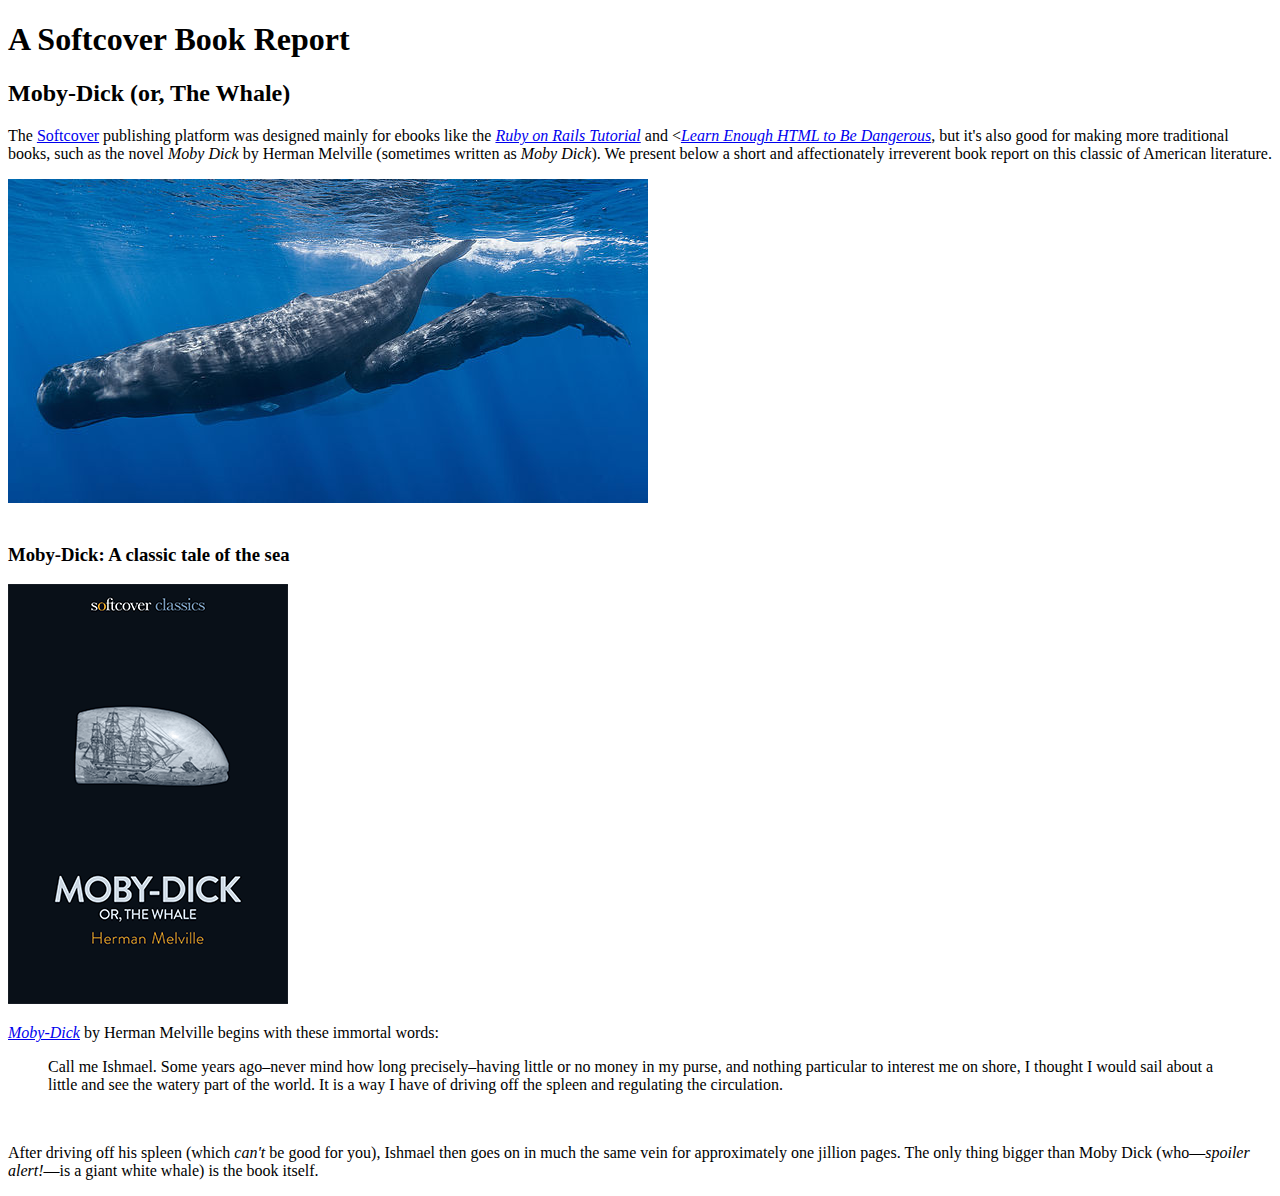
==== moby_dick.html @ f18a7d5c "Add header, div, span, and moby_dick.html" ====
<!DOCTYPE html>
<html lang="en" dir="ltr">
  <head>
    <title>Moby Dick</title>
    <meta charset="utf-8">
  </head>
  <body>

    <!-- Much here to be styled, will do so in the last section -->
    <header>
      <h1>A Softcover Book Report</h1>
      <h2>Moby-Dick (or, The Whale)</h2>
    </header>

    <div>
      <p>
        The <a href="https://www.softcover.io/">Softcover</a> publishing platform was designed mainly for ebooks like the <a href="https://railstutorial.org/book"><em>Ruby on Rails Tutorial</em></a> and <<a href="https://learnenough.com/html"><em>Learn Enough HTML to Be Dangerous</em></a>, but it's also good for making more traditional books, such as the novel <em>Moby Dick</em> by Herman Melville (sometimes written as <em>Moby Dick</em>). We present below a short and affectionately irreverent book report on this classic of American literature.
      </p>
    </div>

    ​<a href="https://commons.wikimedia.org/wiki/File:Sperm_whale_pod.jpg">
      ​<img src="images/sperm_whales.jpg">
​    </a>

    <div>

      ​<h3>Moby-Dick: A classic tale of the sea</h3>

      ​<a href="https://www.softcover.io/read/6070fb03/moby-dick" target="_blank" rel="noopener">
        ​<img src="images/moby_dick.png" alt="Moby Dick">
      ​</a>

      ​<p>
        <a href="https://www.softcover.io/read/6070fb03/moby-dick"
        ​target="_blank" rel="noopener"><em>Moby-Dick</em></a> by Herman Melville begins with these immortal words:
      ​</p>

      <blockquote>
      <span>Call me Ishmael.</span> Some years ago–never mind how long precisely–having little or no money in my purse, and nothing
       ​ particular to interest me on shore, I thought I would sail about a little and see the watery part of the world. It is a way I have of driving off the spleen and regulating the circulation.
      </blockquote>

      ​<p>
      ​After driving off his spleen (which <em>can't</em> be good for you),
      ​ Ishmael then goes on in much the same vein for approximately one jillion pages. The only thing bigger than Moby Dick (who—<em>spoiler
      ​ alert!</em>—is a giant white whale) is the book itself.
      </p>
    </div>

  </body>
</html>
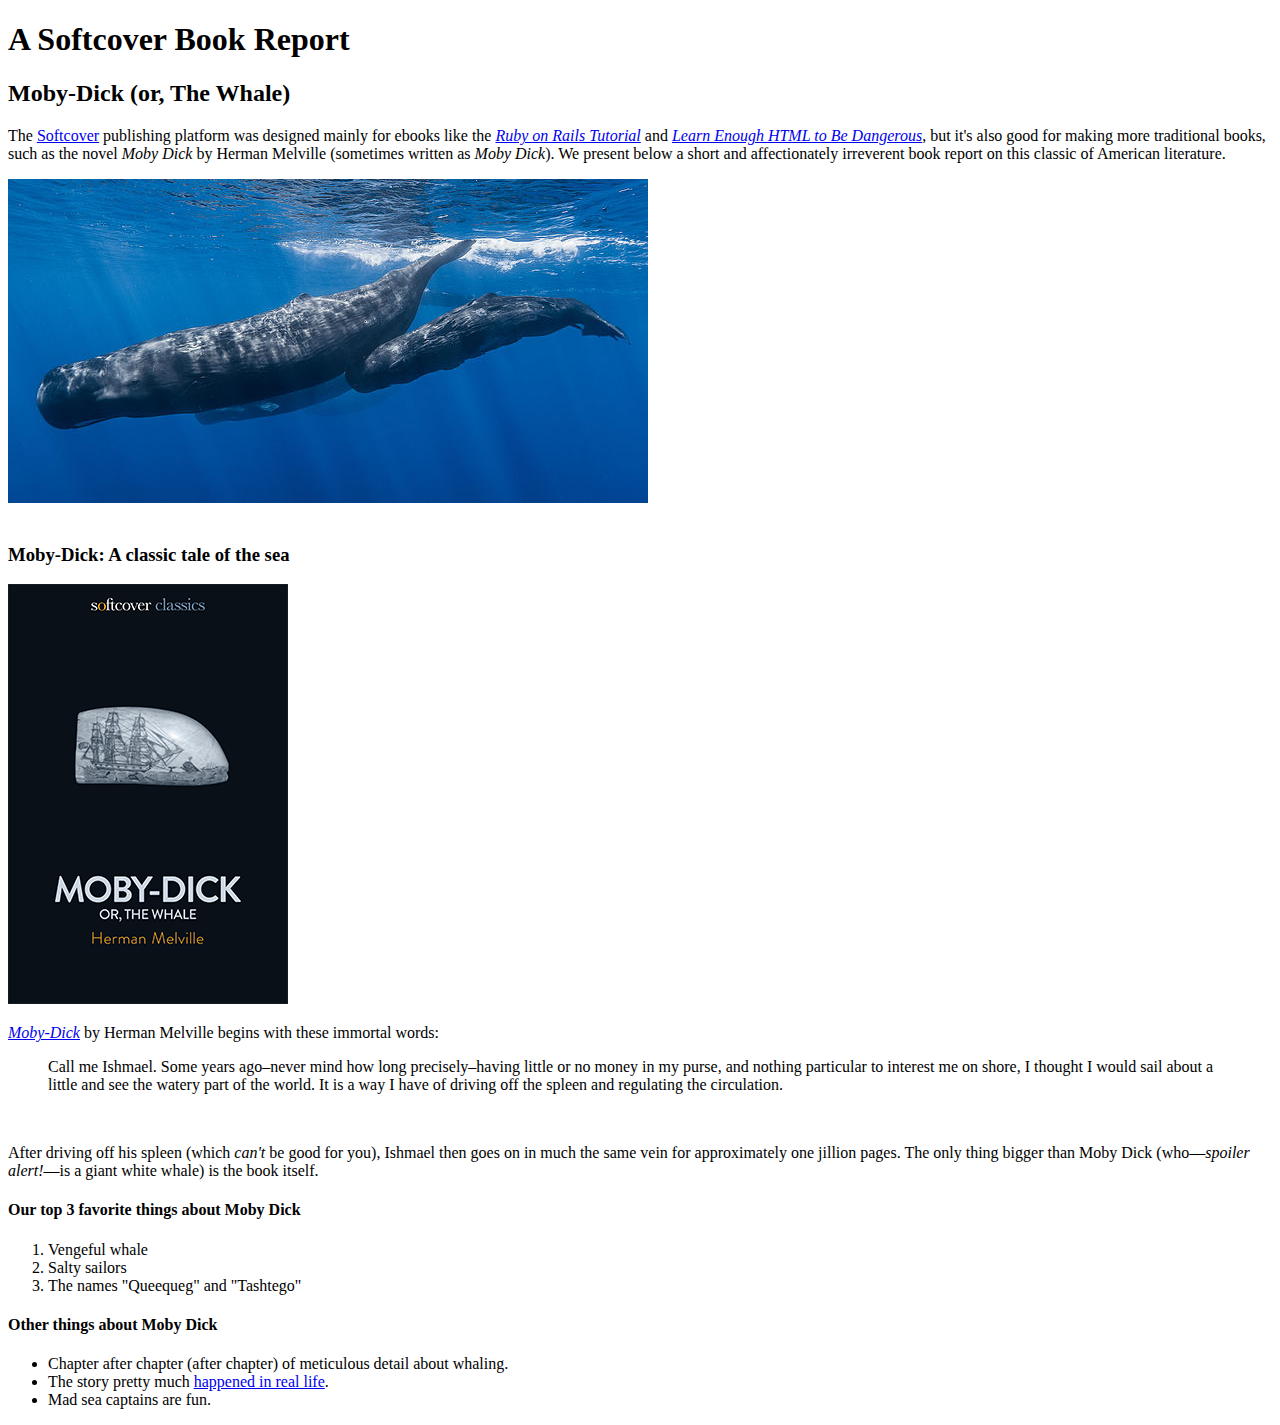
==== commit f5ea6f12: "Add lists" ====
--- a/moby_dick.html
+++ b/moby_dick.html
@@ -14,7 +14,7 @@
 
     <div>
       <p>
-        The <a href="https://www.softcover.io/">Softcover</a> publishing platform was designed mainly for ebooks like the <a href="https://railstutorial.org/book"><em>Ruby on Rails Tutorial</em></a> and <<a href="https://learnenough.com/html"><em>Learn Enough HTML to Be Dangerous</em></a>, but it's also good for making more traditional books, such as the novel <em>Moby Dick</em> by Herman Melville (sometimes written as <em>Moby Dick</em>). We present below a short and affectionately irreverent book report on this classic of American literature.
+        The <a href="https://www.softcover.io/">Softcover</a> publishing platform was designed mainly for ebooks like the <a href="https://railstutorial.org/book"><em>Ruby on Rails Tutorial</em></a> and <a href="https://learnenough.com/html"><em>Learn Enough HTML to Be Dangerous</em></a>, but it's also good for making more traditional books, such as the novel <em>Moby Dick</em> by Herman Melville (sometimes written as <em>Moby Dick</em>). We present below a short and affectionately irreverent book report on this classic of American literature.
       </p>
     </div>
 
@@ -45,6 +45,26 @@
       ​ Ishmael then goes on in much the same vein for approximately one jillion pages. The only thing bigger than Moby Dick (who—<em>spoiler
       ​ alert!</em>—is a giant white whale) is the book itself.
       </p>
+
+      <h4>Our top 3 favorite things about Moby Dick</h4>
+
+      <ol>
+        <li>Vengeful whale</li>
+        <li>Salty sailors</li>
+        <li>The names "Queequeg" and "Tashtego"</li>
+      </ol>
+
+      <h4>Other things about Moby Dick</h4>
+
+      <ul>
+      <li>Chapter after chapter (after chapter) of meticulous detail about whaling.</li>
+      <li>
+        The story pretty much <a href="https://en.wikipedia.org/wiki/Essex_(whaleship)" target="_blank" rel="noopener">happened in real life</a>.
+      </li>
+      <li>Mad sea captains are fun.</li>
+      </ul>
+
+
     </div>
 
   </body>
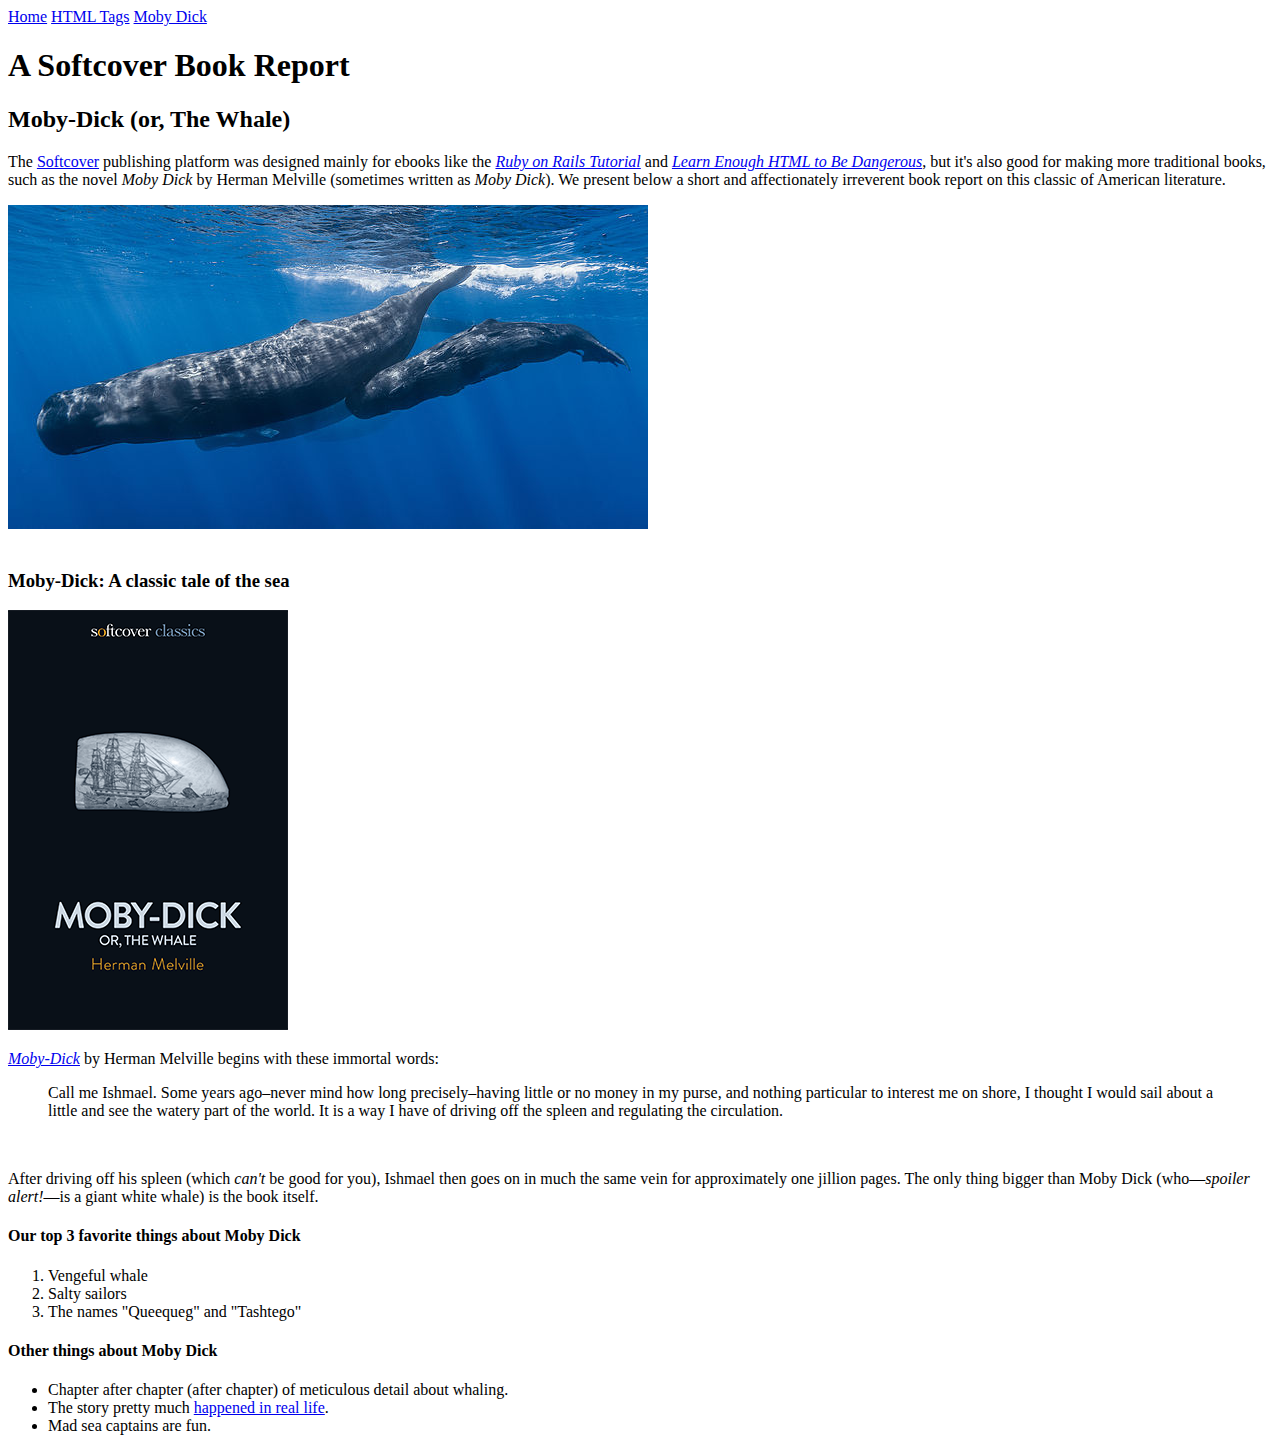
==== commit 88d8d8f5: "Add internal links in a navigation menu" ====
--- a/moby_dick.html
+++ b/moby_dick.html
@@ -5,6 +5,12 @@
     <meta charset="utf-8">
   </head>
   <body>
+
+    <div>
+      <a href="index.html">Home</a>
+      <a href="tags.html">HTML Tags</a>
+      <a href="moby_dick.html">Moby Dick</a>
+    </div>
 
     <!-- Much here to be styled, will do so in the last section -->
     <header>
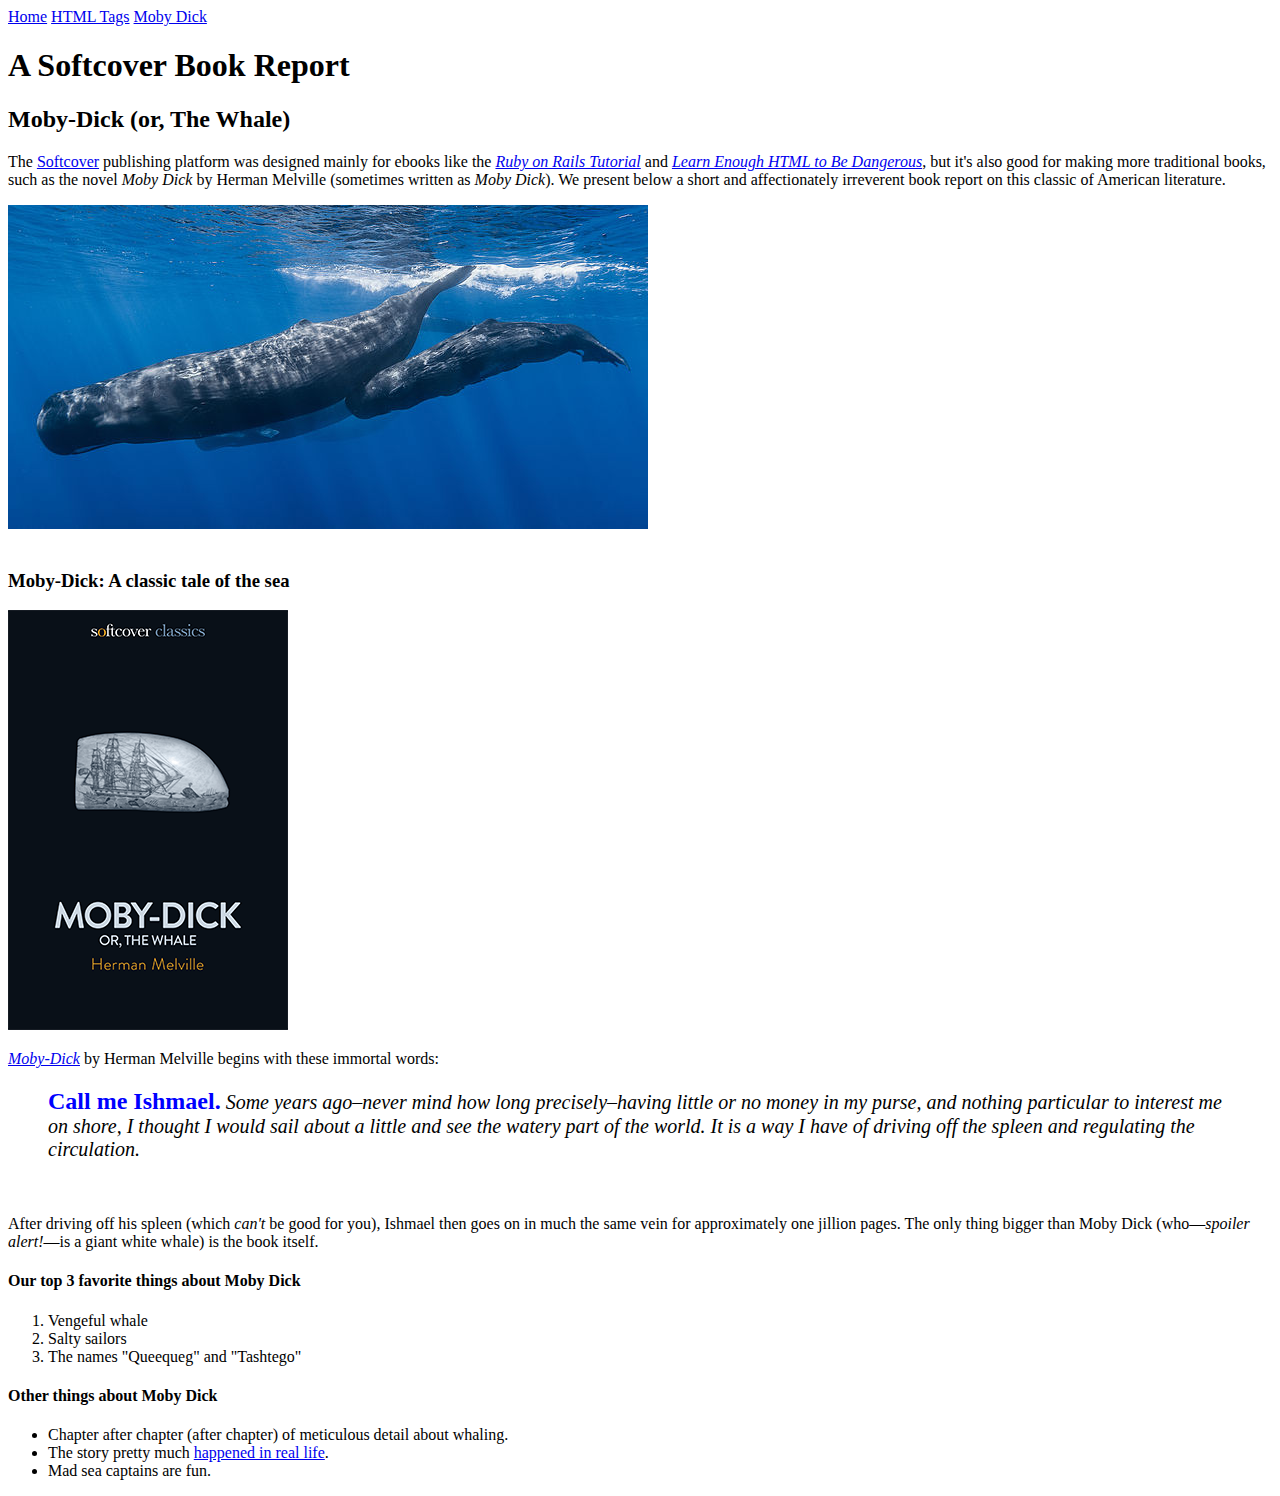
==== commit abe3e1e9: "Begin inline styles" ====
--- a/moby_dick.html
+++ b/moby_dick.html
@@ -41,8 +41,8 @@
         ​target="_blank" rel="noopener"><em>Moby-Dick</em></a> by Herman Melville begins with these immortal words:
       ​</p>
 
-      <blockquote>
-      <span>Call me Ishmael.</span> Some years ago–never mind how long precisely–having little or no money in my purse, and nothing
+      <blockquote style="font-style: italic; font-size: 20px;">
+      <span style="font-style: normal; font-size: 24px; font-weight: bold; color: #0000ff">Call me Ishmael.</span> Some years ago–never mind how long precisely–having little or no money in my purse, and nothing
        ​ particular to interest me on shore, I thought I would sail about a little and see the watery part of the world. It is a way I have of driving off the spleen and regulating the circulation.
       </blockquote>
 
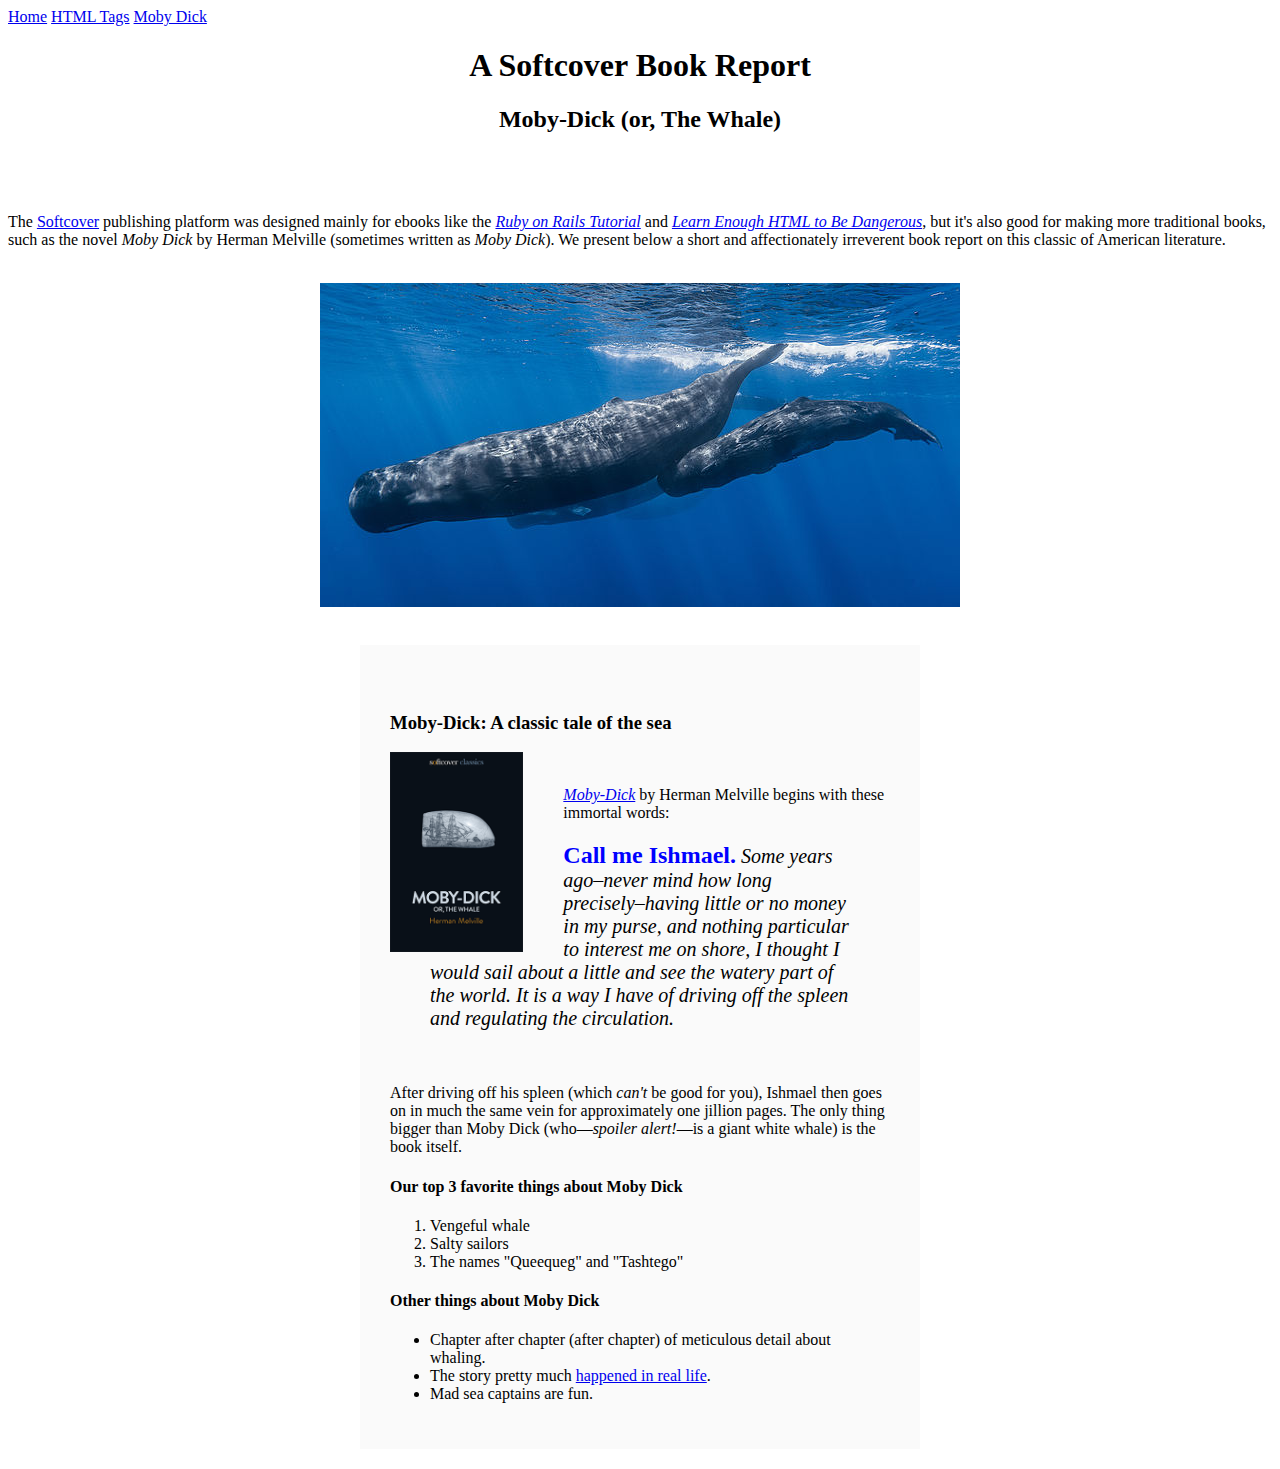
==== commit 89f8516f: "Add basic styling in each tag" ====
--- a/moby_dick.html
+++ b/moby_dick.html
@@ -13,9 +13,9 @@
     </div>
 
     <!-- Much here to be styled, will do so in the last section -->
-    <header>
-      <h1>A Softcover Book Report</h1>
-      <h2>Moby-Dick (or, The Whale)</h2>
+    <header style="text-align: center; margin: 0 0 80px">
+      <h1 style="text-align: center;">A Softcover Book Report</h1>
+      <h2 style="text-align: center;">Moby-Dick (or, The Whale)</h2>
     </header>
 
     <div>
@@ -25,15 +25,15 @@
     </div>
 
     ​<a href="https://commons.wikimedia.org/wiki/File:Sperm_whale_pod.jpg">
-      ​<img src="images/sperm_whales.jpg">
+      ​<img src="images/sperm_whales.jpg" style="display: block; margin: 0 auto;">
 ​    </a>
 
-    <div>
+    <div style="width: 500px; margin: 20px auto; padding: 30px; background-color: #fafafa">
 
       ​<h3>Moby-Dick: A classic tale of the sea</h3>
 
       ​<a href="https://www.softcover.io/read/6070fb03/moby-dick" target="_blank" rel="noopener">
-        ​<img src="images/moby_dick.png" alt="Moby Dick">
+        ​<img src="images/moby_dick.png" alt="Moby Dick" height="200px" style="float: left; margin: 0 40px 0 0;">
       ​</a>
 
       ​<p>
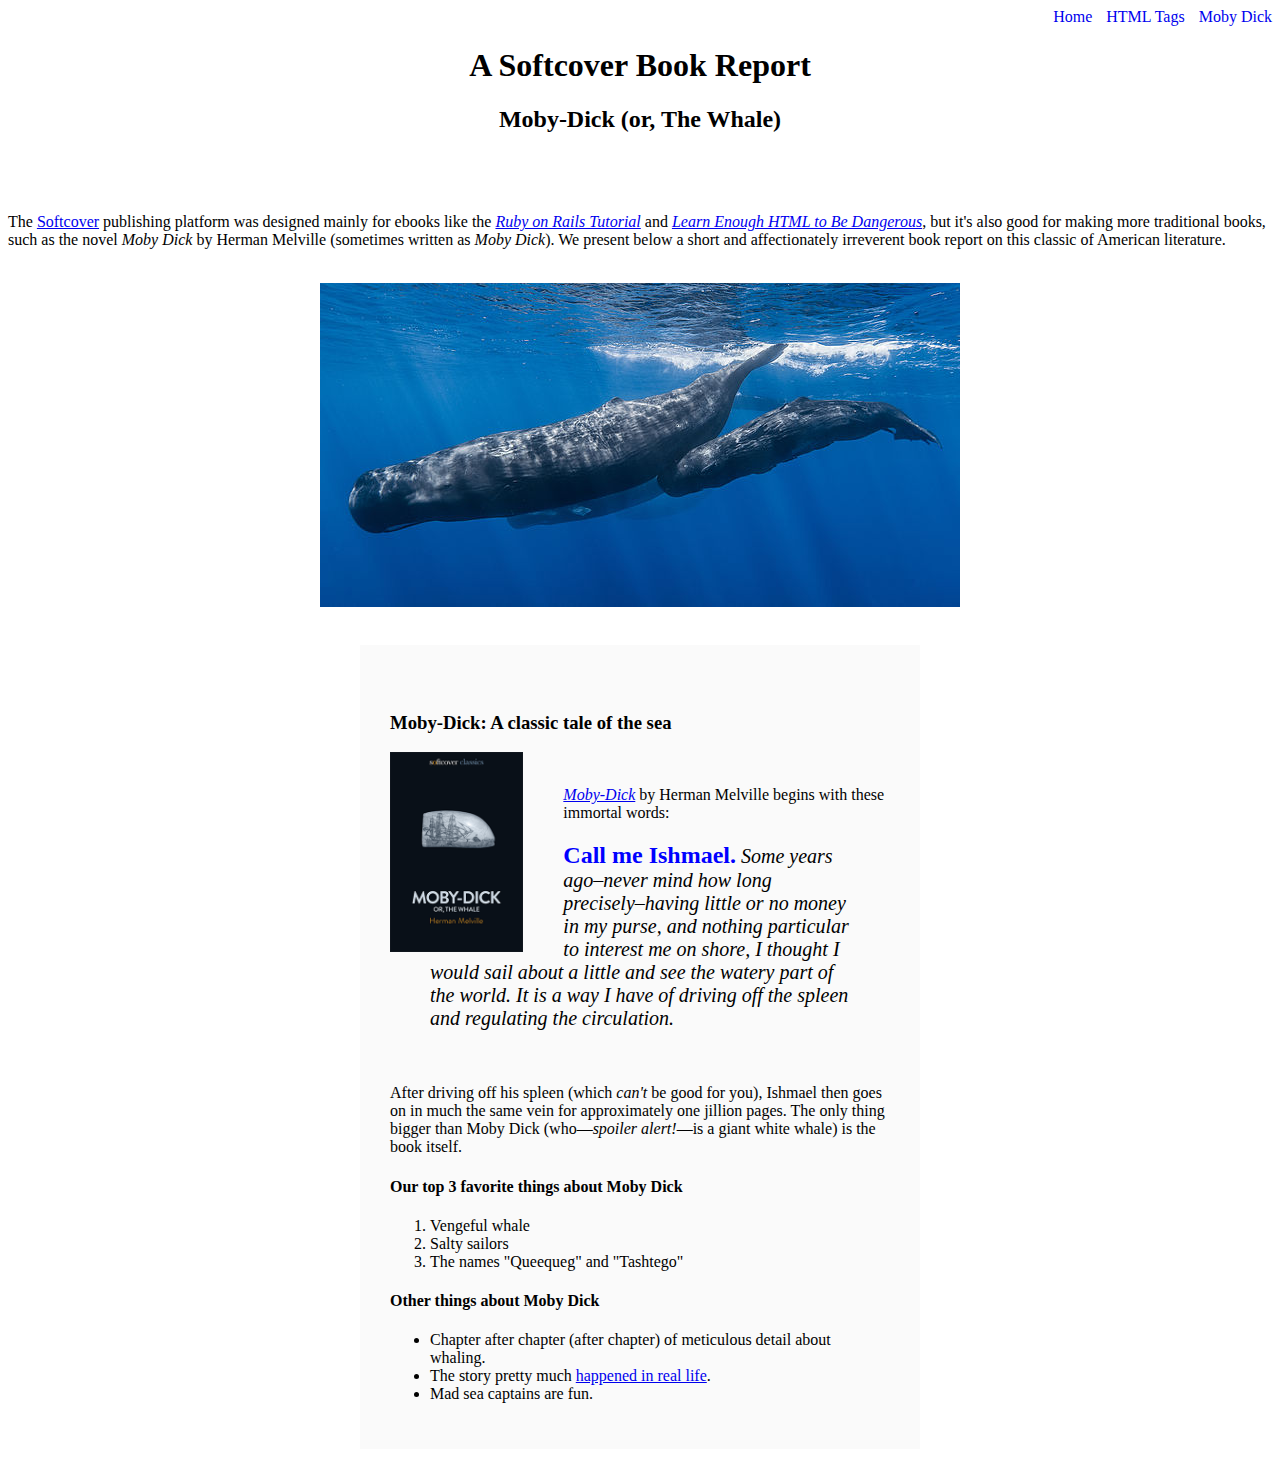
==== commit 026687e2: "Add external styles" ====
--- a/moby_dick.html
+++ b/moby_dick.html
@@ -6,10 +6,10 @@
   </head>
   <body>
 
-    <div>
-      <a href="index.html">Home</a>
-      <a href="tags.html">HTML Tags</a>
-      <a href="moby_dick.html">Moby Dick</a>
+    <div style="text-align: right;">
+      <a href="index.html" style="text-decoration: none;">Home</a>
+      <a href="tags.html" style="margin: 0 0 0 10px; text-decoration: none;">HTML Tags</a>
+      <a href="moby_dick.html" style="margin: 0 0 0 10px; text-decoration: none;">Moby Dick</a>
     </div>
 
     <!-- Much here to be styled, will do so in the last section -->
